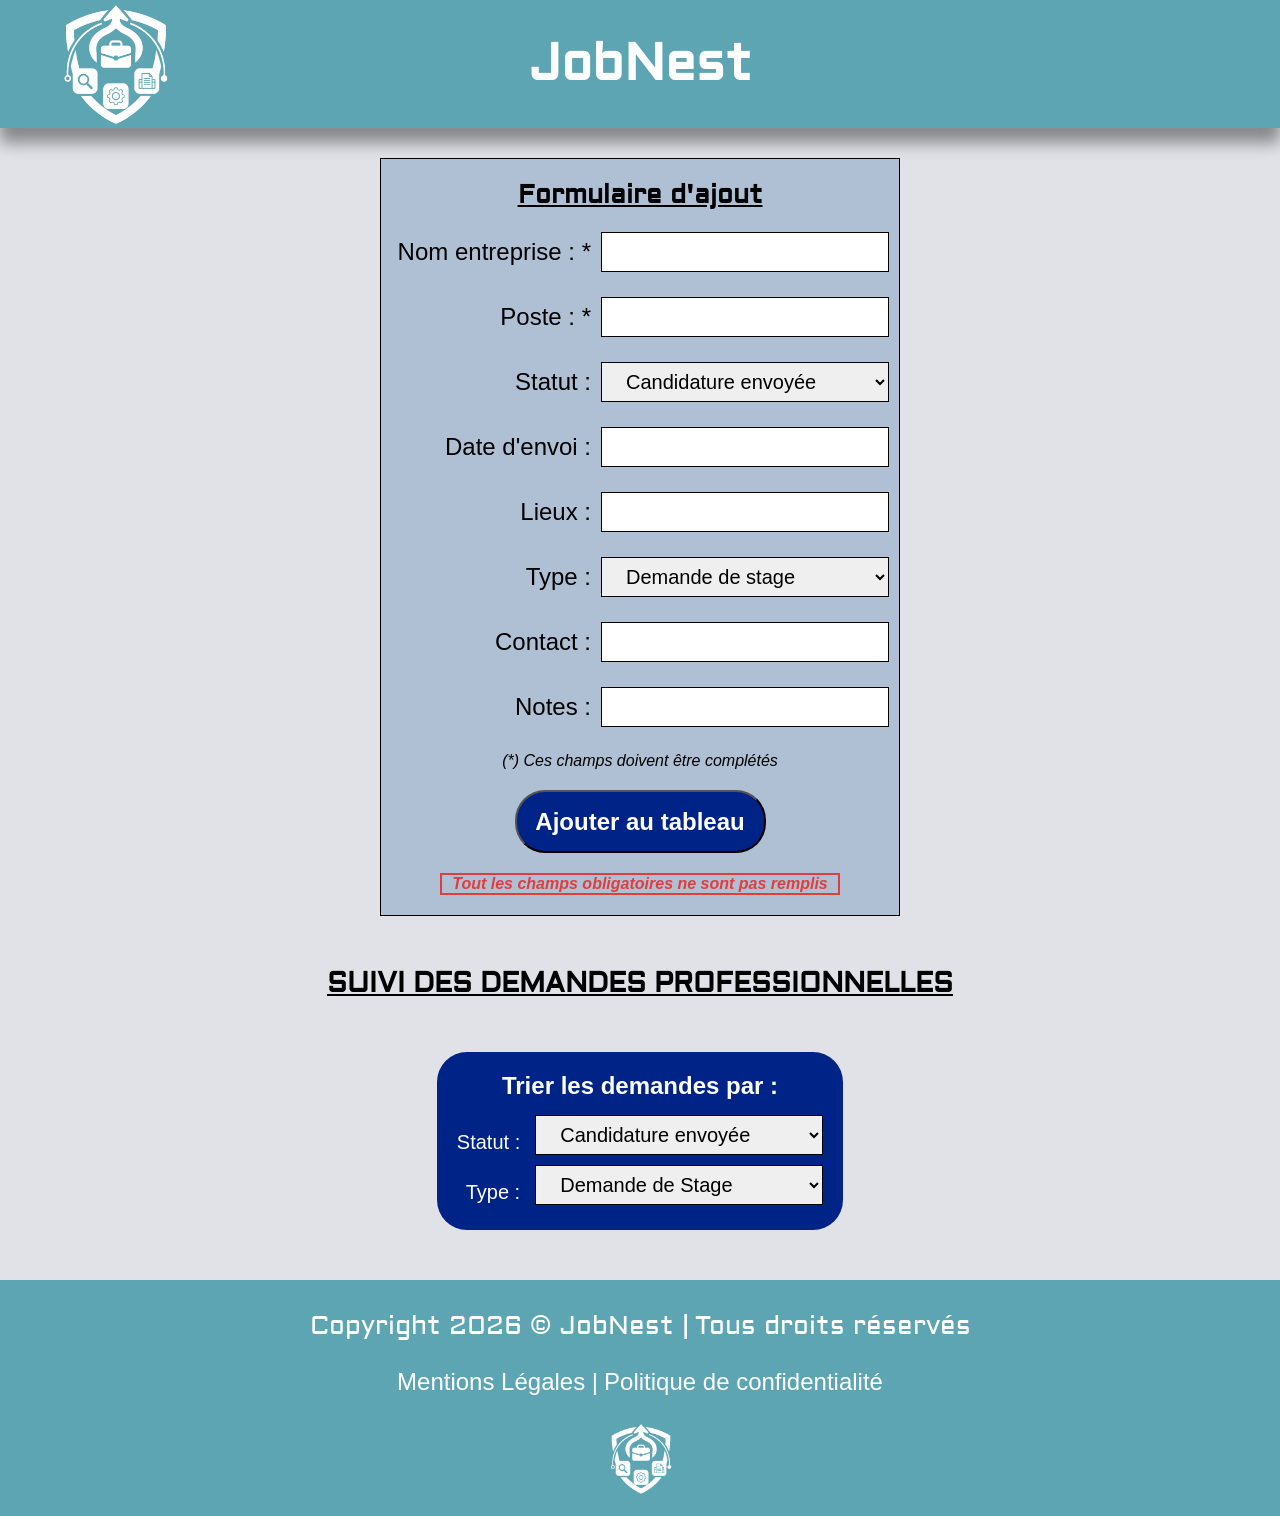
==== form.html @ 1f65bd7c "base_html_css" ====
<!DOCTYPE html>
<html lang="en">
<head>
    <meta charset="UTF-8">
    <meta name="viewport" content="width=device-width, initial-scale=1.0">
    <link rel="stylesheet" href="style.css">
    <link rel='stylesheet' href='https://cdn-uicons.flaticon.com/3.0.0/uicons-regular-rounded/css/uicons-regular-rounded.css'>
    <title>JobNest</title>
</head>
<body>
<div class="wrapper">
    <header>
        <img src="logo_jobnest.png" alt="Logo" class="logo">
        <h1>JobNest</h1>
        <div class="connectionButton">
            <div class="menuBurger"><i class="fi fi-rr-menu-burger"></i></div>
        </div>
    </header>

    <div class="content">

        <div class="divFormAjout">

            <h2>Formulaire d'ajout</h2>

            <form action="" method="post" class="FormAjout">

                <div class="blockResponssive">

                    <div class="labelEtInputFormAjout">
                        <label for="entreprise_name">Nom entreprise : *</label>
                        <input type="text" id="entreprise_name" name="entreprise_name" required>
                    </div>

                    <div class="labelEtInputFormAjout">
                        <label for="poste">Poste : *</label>
                        <input type="text" id="poste" name="poste" required>
                    </div>

                    <div class="labelEtInputFormAjout">
                        <label for="statut">Statut :</label>
                    <select name="statut" id="statut">
                        <option value="candidature_envoyee">Candidature envoyée</option>
                        <option value="candidature_refusee">Candidature refusée</option>
                        <option value="candidature_acceptee">Candidature acceptée</option>
                    </select>
                    </div>

                </div>


                <div class="blockResponssive">

                    <div class="labelEtInputFormAjout">
                        <label for="date">Date d'envoi :</label>
                        <input type="text" id="date" name="date">
                    </div>

                    <div class="labelEtInputFormAjout">
                        <label for="lieux" id="lieux">Lieux :</label>
                        <input type="text" id="lieux" name="lieux">
                    </div>

                    <div class="labelEtInputFormAjout">
                        <label for="type">Type :</label>
                    <select name="type" id="type">
                        <option value="stage">Demande de stage</option>
                        <option value="emploi">Demande d'emploi</option>
                        <option value="alternance">Demande d'alternance</option>
                    </select>
                    </div>

                </div>


                <div class="blockResponssive">

                    <div class="labelEtInputFormAjout">
                        <label for="contact">Contact :</label>
                        <input type="text" id="contact" name="contact">
                    </div>

                    <div class="labelEtInputFormAjout">
                        <label for="notes">Notes :</label>
                        <input type="text" id="notes" name="notes">
                    </div>


                    <div class="buttonEtMessage">
                        <p>
                        (*) Ces champs doivent être complétés
                        </p>
                        <div class="containerButtonFormAjout">
                            <button type="submit">Ajouter au tableau</button>
                        </div>

                    </div>
                </div>

            </form>   

            <div class="buttonEtMessageDesktop">
                        <p class="requirement">
                        (*) Ces champs doivent être complétés
                        </p>
                        <div class="errorFormAjout">Tout les champs obligatoires ne sont pas remplis</div>
            </div>

        </div>

        
            <h2 class="titreTableau">SUIVI DES DEMANDES PROFESSIONNELLES</h2>
        

        <div class="selecteurDeTri">
            <p>Trier les demandes par :</p>

            <div class="boiteTriStatus">
                <label for="triStatus">Statut :</label>
                <select name="triStatus">
                    <option value="candidature_envoyee">Candidature envoyée</option>
                    <option value="candidature_refusee">Candidature refusée</option>
                    <option value="candidature_acceptee">Candidature acceptée</option>
                </select>
            </div>

            <div class="boiteTriType">
                <label for="triType">Type :</label>
                <select name="triType">
                    <option value="stage">Demande de Stage</option>
                    <option value="emploi">Demande d'Emploi</option>
                    <option value="alternance">Demande d'Alternance</option>
                </select>
            </div>

        </div>









    </div><!-- fin de content -->

    <footer>
        <p class="copyright"><span>Copyright 2026 &copy; JobNest |</span> <span>Tous droits réservés</span></p>
        <p class="mentions"><span>Mentions Légales |</span> <span>Politique de confidentialité</span></p>
        <img src="logo_jobnest.png" alt="Logo" class="logo_footer">
    </footer>
</div><!-- fin de wrapper -->
</body>
</html>
---- style.css ----
* {
    margin: 0;
    padding: 0;
    box-sizing: inherit;
}

html {
    scroll-behavior: smooth;
    box-sizing: border-box;
    height: 100%;
}

body {
    width: 100%;
    height: 100%;
    background-color: #E0E2E8;
    font-family: sans-serif;
}

.wrapper {
  min-height: 100%;
  display: grid;
  grid-template-rows: auto 1fr auto;
}

header {
    background-color: #5DA5B3;
    width: 100%;
    display: flex;
    justify-content: space-between;
    align-items: center;
    box-shadow: 0px 15px 15px rgba(0, 0, 0, 0.4);
    
}

@font-face {
    src: url(./Aldrich-Regular.ttf);
    font-family: Aldrich;
}

h1 {
    font-family: Aldrich;
    font-size: clamp(32px, 4vw, 64px);
    color: white;
}

.logo {
    width: clamp(60px, 10vw, 150px);
    height: clamp(60px, 10vw, 150px);
    margin-left: clamp(10px, 4vw, 60px);
}

.connectionButton {
    width: clamp(50px, 10vw, 200px);
    margin-right: clamp(10px, 4vw, 60px);
    display: flex;
    justify-content: center;
    align-items: center;
}

.menuBurger {
    background-image: url('./fi-rr-menu-burger.svg');
    height: 32px;
    color: #fff;
    font-size: 32px;
}

@media screen and (min-width: 769px) {
    .menuBurger {
        display: none;
    }  
}

.content {
    width: 100%;
    display: flex;
    justify-content: center;
    align-items: center;
    flex-direction: column;
    /* box-shadow: 0px 15px 15px rgba(0, 0, 0, 0.4); */
}

/* fin de header */


















/* debut de signin */

.signin {
    background-color: #B0C0D4;
    border: 1px solid black;
    display: flex;
    justify-content: center;
    align-items: center;
    flex-direction: column;
    width: clamp(369px, 50%, 670px);
    font-size: 24px;
}

.signin h2 {
    font-family: Aldrich;
    font-size: clamp(24px, 2vw, 40px);
    text-decoration: underline;
    color: black;
    margin: 10px 20px 10px 20px;
}

.signinForm {
    font-family: sans-serif;
    margin: 10px 0px 10px 0px;
    width: 100%;
    display:flex;
    justify-content: center;
    align-items: center;
    flex-direction: column;
    padding: 0px 10px 0px 10px;
}

.labelEtInput {
    margin: 10px 0px 10px 0px;
    width: 100%;
    display:flex;
    justify-content: center;
    align-items: center;
    flex-direction: row;
}

.labelEtInput label, .labelEtInput input {
    display: flex;
}

.labelEtInput label {
    width: 200px;
    margin-right: 10px;
    margin-bottom: 0px;
    justify-content: flex-end;
    align-items: center;
}

.labelEtInput input {
    width: 288px;
    height: 40px;
    border: 1px solid black;
}

input {
    font-size: 20px;
    padding-left: 20px;
}

@media screen and (max-width: 1025px) {

    .labelEtInput label {
        justify-content: flex-start;   
        width: 288px;
        margin-right: 0px;
        margin-bottom: 10px;
    }

    .labelEtInput {
        display: flex;
        flex-direction: column;
    }
}

.conditionsAndButton {
    width: 100%;
    display:flex;
    justify-content: center;
    align-items: center;
    flex-direction: row;
}

.mdpMessage{
    width: 256px;
    font-style: italic;
    font-size: 16px;
    padding: 10px 20px 10px 0px;
}

@media screen and (max-width: 1025px) {

    .conditionsAndButton {
        flex-direction: column;
    }

    .mdpMessage {
        padding: 10px 0px 5px 0px;
    }

}

.errorSignin {
    color: #E03D3D;
    font-size: 16px;
    font-style: italic;
    font-weight: bold;
    border: 2px solid #E03D3D;
    text-align: center;
    width: 190px;
    margin: 10px 0px 10px 0px;
}

.signinForm button {
    width: 251px;
    height: 63px;
    border-radius: 30px;
    background-color: #002388;
    color: white;
    font-size: 24px;
    font-weight: bold;
}

.containerErrorAndButton {
    display: flex;
    justify-content: center;
    align-items: center;
    flex-direction: column;
}

/* fin de signin */






/* login */
.createAccount {
    text-decoration:underline;
    width: 256px;
    font-size: 16px;
    padding: 15px 20px 15px 20px;
    text-align: center;
    /* border: 1px solid red; */
}

.conditionsAndButtonLogin {
    width: 100%;
    display:flex;
    justify-content: center;
    align-items: center;
    flex-direction: row;
}

@media screen and (max-width: 1025px) {

    .conditionsAndButtonLogin {
        flex-direction: column-reverse;
    }
}

/* fin de login */











/* debut de form d'ajout */

.divFormAjout {
    background-color: #B0C0D4;
    border: 1px solid black;
    display: flex;
    justify-content: center;
    align-items: center;
    flex-direction: column;
    font-size: 24px;
    padding: 10px;
    margin: 30px 30px 50px 30px;
}

.divFormAjout h2 {
    font-family: Aldrich;
    font-size: clamp(24px, 2vw, 40px);
    text-decoration: underline;
    color: black;
    margin: 10px 20px 20px 20px;
}

.FormAjout {
    display: flex;
    justify-content: center;
    align-items: center;
    flex-direction: row;
}

.labelEtInputFormAjout {
    margin: 0px 0px 25px 0px;
    width: 100%;
    display:flex;
    justify-content: center;
    align-items: center;
    flex-direction: row;
}

.labelEtInputFormAjout label, .labelEtInputFormAjout input {
     display: flex;
}

.labelEtInputFormAjout label {
    width: 200px;
    margin-right: 10px;
    margin-bottom: 0px;
    justify-content: flex-end;
    align-items: center;
}

.labelEtInputFormAjout input {
    width: 288px;
    height: 40px;
    border: 1px solid black;
}

.labelEtInputFormAjout select {
    width: 288px;
    height: 40px;
    border: 1px solid black;
}

select {
    font-size: 20px;
    padding-left: 20px;
}

.containerButtonFormAjout {
    display: flex;
    justify-content: center;
    align-items: center;
    flex-direction: column;
}

.containerButtonFormAjout button {
    width: 251px;
    height: 63px;
    border-radius: 30px;
    background-color: #002388;
    color: white;
    font-size: 24px;
    font-weight: bold;
} 

@media screen and (max-width: 1025px) {

    .labelEtInputFormAjout label {
        justify-content: flex-start;   
        width: 288px;
        margin-right: 0px;
        margin-bottom: 10px;
    }

    .labelEtInputFormAjout {
        display: flex;
        flex-direction: column;
    }
}


.buttonEtMessage p {
    display: none;
    font-style: italic;
    font-size: 16px;
    padding: 0px 0px 20px 0px;
    width: 100%;
}

@media screen and (max-width: 1620px) {

    .FormAjout {
        flex-direction: column;
    }

    .buttonEtMessage {
    margin: 10px 0px 10px 0px;
    width: 100%;
    font-size: 16px;
    display:flex;
    justify-content: center;
    align-items: center;
    flex-direction: column;
    }

    .buttonEtMessage p {
        display: inline-block;
        text-align: center;
        width: 100%;
    }

}

.requirement {
    font-size: 16px;
    font-style: italic;
    text-align: center;
    width: 50%;
    margin: 10px 0px 10px 0px;
}

.errorFormAjout {
    color: #E03D3D;
    font-size: 16px;
    font-style: italic;
    font-weight: bold;
    border: 2px solid #E03D3D;
    text-align: center;
    margin: 10px 0px 10px 0px;
    width: 400px;
}

@media screen and (max-width: 1620px) {

    .labelEtInputFormAjout p {
    display: inline-block;
    }

    .requirement {
     display: none;
    }

    .errorFormAjout {
        width: 400px;
    }

}


@media screen and (max-width: 1025px) {
    .errorFormAjout {
        width: 288px;
    }
}

.buttonEtMessageDesktop {
display: flex;
justify-content: center;
align-items: center;
flex-direction: row;
width: 100%;
}


/* fin de form d'ajout */











/* debut form de tri */

.titreTableau {
    display: none;
    font-family: Aldrich;
    font-size: clamp(28px, 2vw, 40px);
    text-decoration: underline;
    color: black;
    text-align: center;
}




.selecteurDeTri {
    border-radius: 30px;
    background-color: #002388;
    color: white;
    margin: 50px 20px 50px 20px;
    padding: 20px;
    display: flex;
    flex-direction: row;
    justify-content: space-between;
    align-items: center;
    width: 90%;
}

.selecteurDeTri p {
    font-size: 24px;
    font-weight: bold;
    margin-bottom: 0px;
    padding-left: 5%;
}

.boiteTriStatus, .boiteTriType {
    display: flex;
    flex-direction: row;
}

.boiteTriType {
    margin-right: 5%;
}

.boiteTriStatus label, .boiteTriType label {
    display: flex;
    font-size: 20px;
    align-items: center;
    margin: 0px 15px 0px 0px;
    white-space: nowrap;
}

.boiteTriStatus select, .boiteTriType select {
    width: 288px;
    height: 40px;
    border: 1px solid black;
}

@media screen and (max-width: 1025px) {

    .boiteTriStatus, .boiteTriType {
        flex-direction: column;
    }

    .boiteTriStatus select, .boiteTriType select {
        margin: 5px 0px 20px 0px;
    }

}

@media screen and (max-width: 1620px) {

    .titreTableau {
        display: block;
    }

    .selecteurDeTri {
        align-items: flex-end;
        width: auto;
    }   

    .selecteurDeTri p {
        width: 100%;
        text-align: center;
        padding-bottom: 10px;
        padding-left: 0px;
    }

    .boiteTriStatus label, .boiteTriType label {
        align-items: center;
        margin: 14px 15px 0px 0px;
    }

    .selecteurDeTri {
        display: flex;
        flex-direction: column;
    }

    .boiteTriStatus select, .boiteTriType select {
    margin: 5px 0px 5px 0px;
    }

    .boiteTriType {
        margin-right: 0px;
        justify-content: flex-end;
    }

}







/* fin form de tri */








/* début de footer */

footer {
    background-color: #5DA5B3;
    width: 100%;
    display: flex;
    justify-content: center;
    align-items: center;
    flex-direction: column;
}

.copyright {
    font-family: Aldrich;
    font-size: clamp(24px, 2vw, 32px);
    color: white;
    margin: 30px 0px 10px 0px;
    width: 100%;
    display:flex;
    justify-content: center;
    align-items: center;
    flex-wrap: wrap;
}

.copyright span {
    white-space: nowrap;
    display: flex; 
    padding: 0px 3px 0px 3px;
}

.mentions {
    font-family: sans-serif;
    font-size: clamp(20px, 2vw, 24px);
    color: white;
    margin: 15px 0px 15px 0px;
    width: 100%;
    display:flex;
    justify-content: center;
    align-items: center;
    flex-wrap: wrap;
    padding: 0px 10px 0px 10px;
}

.mentions span {
    white-space: nowrap;
    display:flex; 
    padding: 0px 3px 0px 3px;
}


.logo_footer {
    width: 75px;
    height: 75px;
    margin: 10px 0px 20px 0px;
}
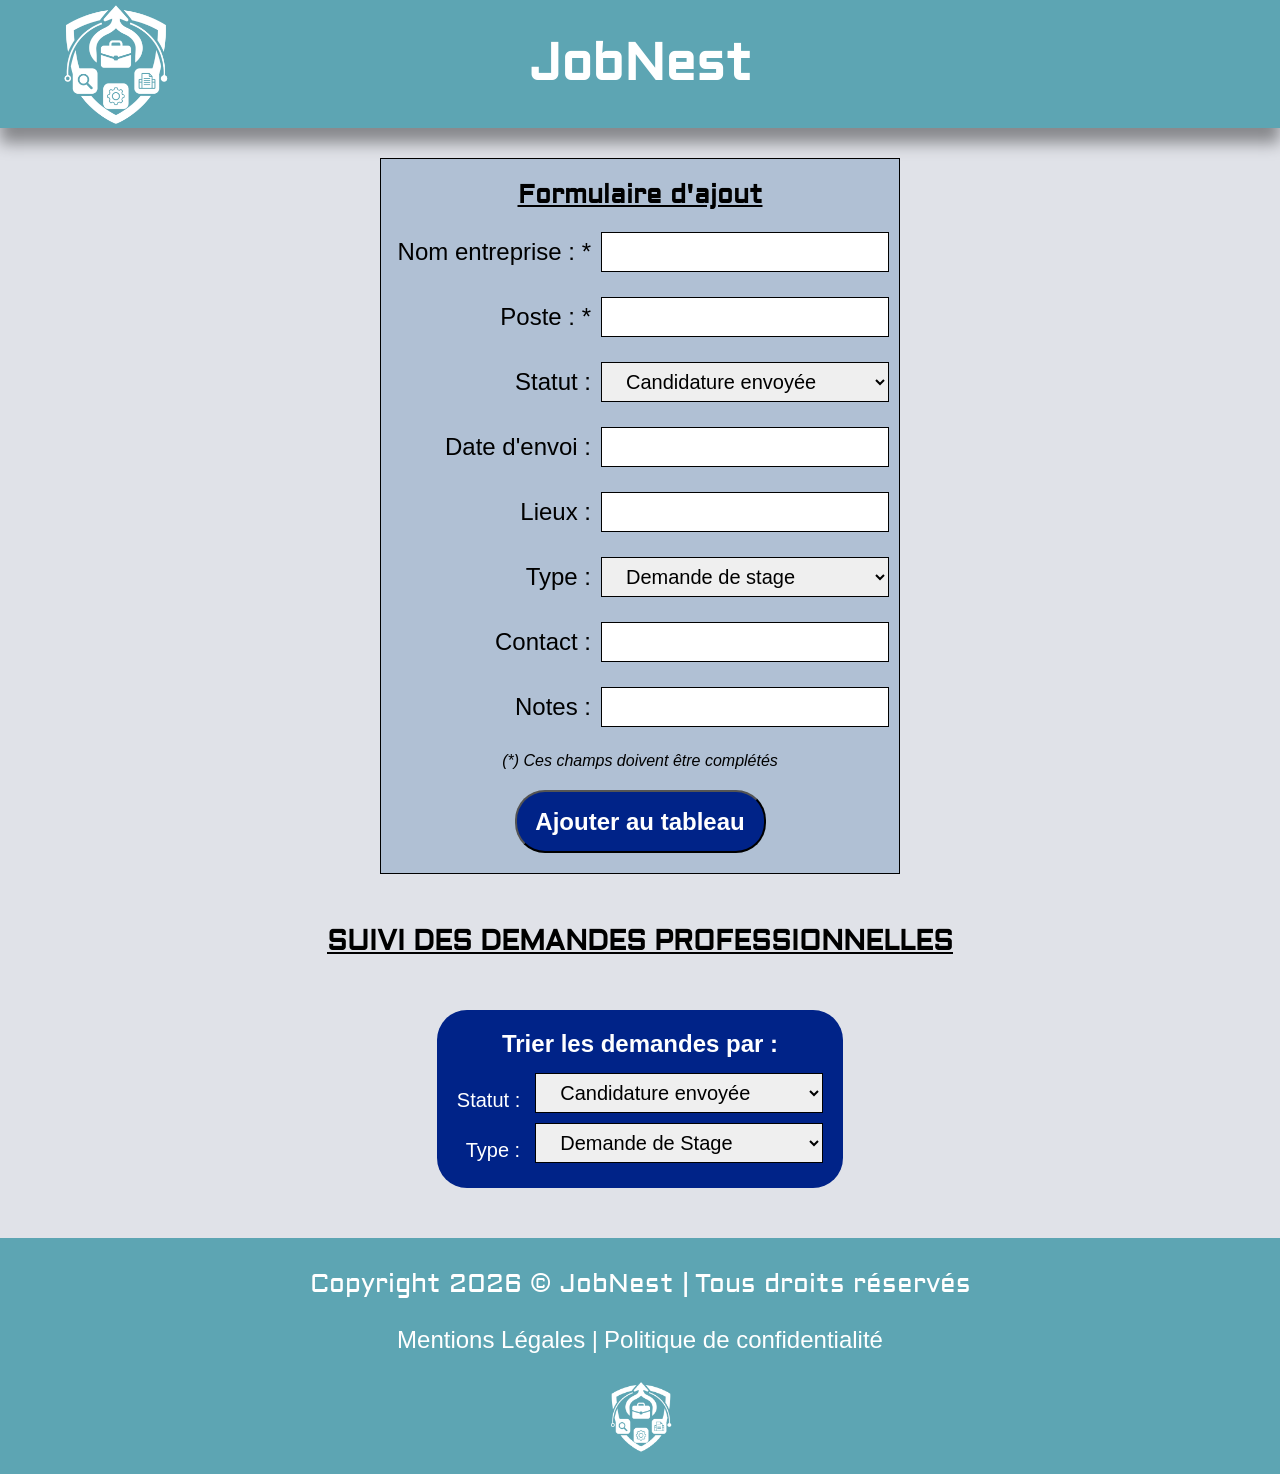
==== commit 48488fa9: "sauvegarde" ====
--- a/form.html
+++ b/form.html
@@ -5,6 +5,7 @@
     <meta name="viewport" content="width=device-width, initial-scale=1.0">
     <link rel="stylesheet" href="style.css">
     <link rel='stylesheet' href='https://cdn-uicons.flaticon.com/3.0.0/uicons-regular-rounded/css/uicons-regular-rounded.css'>
+    <script src="script.js" defer></script>
     <title>JobNest</title>
 </head>
 <body>
--- a/style.css
+++ b/style.css
@@ -94,11 +94,6 @@
 
 
 
-
-
-
-
-
 /* debut de signin */
 
 .signin {
@@ -108,8 +103,9 @@
     justify-content: center;
     align-items: center;
     flex-direction: column;
-    width: clamp(369px, 50%, 670px);
+    width: clamp(360px, 50%, 670px);
     font-size: 24px;
+    margin: 30px;
 }
 
 .signin h2 {
@@ -117,10 +113,10 @@
     font-size: clamp(24px, 2vw, 40px);
     text-decoration: underline;
     color: black;
-    margin: 10px 20px 10px 20px;
-}
-
-.signinForm {
+    margin: 10px 20px 0px 20px;
+}
+
+.signinForm .loginForm{
     font-family: sans-serif;
     margin: 10px 0px 10px 0px;
     width: 100%;
@@ -206,6 +202,7 @@
 }
 
 .errorSignin {
+    display: none;
     color: #E03D3D;
     font-size: 16px;
     font-style: italic;
@@ -216,7 +213,8 @@
     margin: 10px 0px 10px 0px;
 }
 
-.signinForm button {
+.signinForm button, .loginForm button {
+    margin: 10px 0px 10px 0px;
     width: 251px;
     height: 63px;
     border-radius: 30px;
@@ -418,6 +416,7 @@
 }
 
 .errorFormAjout {
+    display: none;
     color: #E03D3D;
     font-size: 16px;
     font-style: italic;
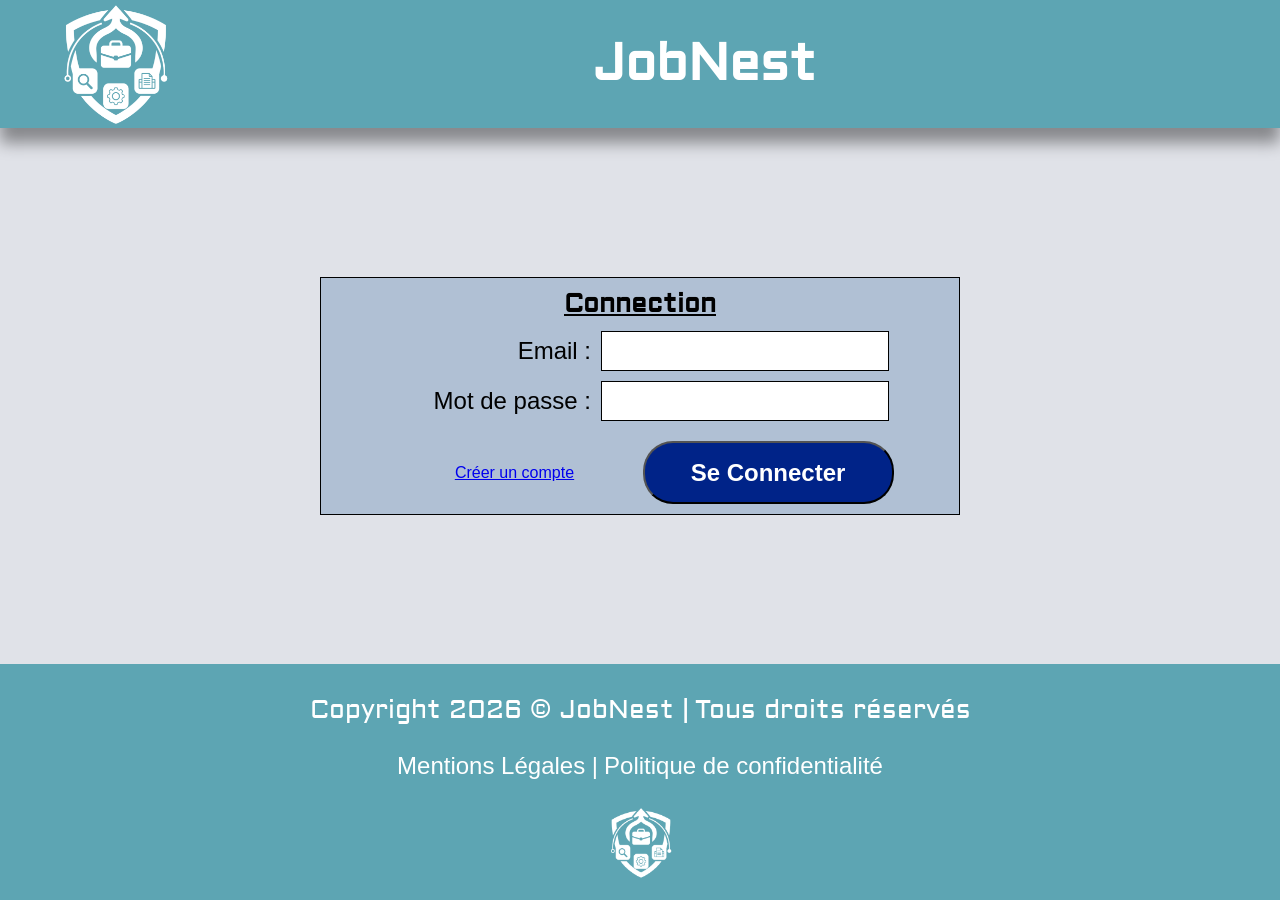
==== commit 831c9a91: "avancement" ====
--- a/form.html
+++ b/form.html
@@ -3,18 +3,21 @@
 <head>
     <meta charset="UTF-8">
     <meta name="viewport" content="width=device-width, initial-scale=1.0">
-    <link rel="stylesheet" href="style.css">
+    <link rel="stylesheet" href="style/style.css">
     <link rel='stylesheet' href='https://cdn-uicons.flaticon.com/3.0.0/uicons-regular-rounded/css/uicons-regular-rounded.css'>
-    <script src="script.js" defer></script>
+    <link rel="shortcut icon" href="img/logo_jobnest_link.png">
+    <script src="js/form.js" defer></script>
     <title>JobNest</title>
 </head>
 <body>
 <div class="wrapper">
     <header>
-        <img src="logo_jobnest.png" alt="Logo" class="logo">
+        <img src="img/logo_jobnest.png" alt="Logo" class="logo">
         <h1>JobNest</h1>
         <div class="connectionButton">
-            <div class="menuBurger"><i class="fi fi-rr-menu-burger"></i></div>
+            <!-- <div class="menuBurger"><i class="fi fi-rr-menu-burger"></i></div> -->
+            <div class="userWelcome">Bienvenue</div>
+            <div class="logout"></div>
         </div>
     </header>
 
@@ -24,26 +27,28 @@
 
             <h2>Formulaire d'ajout</h2>
 
-            <form action="" method="post" class="FormAjout">
+            <form method="get" class="FormAjout">
 
                 <div class="blockResponssive">
 
                     <div class="labelEtInputFormAjout">
                         <label for="entreprise_name">Nom entreprise : *</label>
-                        <input type="text" id="entreprise_name" name="entreprise_name" required>
+                        <input type="text" id="entreprise_name" name="entreprise_name">
                     </div>
 
                     <div class="labelEtInputFormAjout">
                         <label for="poste">Poste : *</label>
-                        <input type="text" id="poste" name="poste" required>
+                        <input type="text" id="poste" name="poste">
                     </div>
 
                     <div class="labelEtInputFormAjout">
                         <label for="statut">Statut :</label>
                     <select name="statut" id="statut">
-                        <option value="candidature_envoyee">Candidature envoyée</option>
-                        <option value="candidature_refusee">Candidature refusée</option>
-                        <option value="candidature_acceptee">Candidature acceptée</option>
+                        <option value="1">Candidature envoyée</option>
+                        <option value="2">Candidature refusée</option>
+                        <option value="3">Candidature acceptée</option>
+                        <option value="4">Premier entretien</option>
+                        <option value="5">Sans réponse</option>
                     </select>
                     </div>
 
@@ -58,16 +63,17 @@
                     </div>
 
                     <div class="labelEtInputFormAjout">
-                        <label for="lieux" id="lieux">Lieux :</label>
-                        <input type="text" id="lieux" name="lieux">
+                        <label for="address">Addresse :</label>
+                        <input type="text" id="address" name="address">
                     </div>
 
                     <div class="labelEtInputFormAjout">
                         <label for="type">Type :</label>
                     <select name="type" id="type">
-                        <option value="stage">Demande de stage</option>
-                        <option value="emploi">Demande d'emploi</option>
-                        <option value="alternance">Demande d'alternance</option>
+                        <option value="1">CDI</option>
+                        <option value="3">CDD</option>
+                        <option value="2">Stage</option>
+                        <option value="4">Alternance</option>
                     </select>
                     </div>
 
@@ -136,10 +142,9 @@
 
         </div>
 
+        <div class="tableau"></div>
 
-
-
-
+        <div class="cardsContainer"></div>
 
 
 
@@ -149,7 +154,7 @@
     <footer>
         <p class="copyright"><span>Copyright 2026 &copy; JobNest |</span> <span>Tous droits réservés</span></p>
         <p class="mentions"><span>Mentions Légales |</span> <span>Politique de confidentialité</span></p>
-        <img src="logo_jobnest.png" alt="Logo" class="logo_footer">
+        <img src="img/logo_jobnest.png" alt="Logo" class="logo_footer">
     </footer>
 </div><!-- fin de wrapper -->
 </body>
--- a/style/style.css
+++ b/style/style.css
@@ -0,0 +1,849 @@
+* {
+    margin: 0;
+    padding: 0;
+    box-sizing: inherit;
+}
+
+html {
+    scroll-behavior: smooth;
+    box-sizing: border-box;
+    height: 100%;
+}
+
+body {
+    width: 100%;
+    height: 100%;
+    background-color: #E0E2E8;
+    font-family: sans-serif;
+}
+
+.wrapper {
+  min-height: 100%;
+  display: grid;
+  grid-template-rows: auto 1fr auto;
+}
+
+header {
+    background-color: #5DA5B3;
+    width: 100%;
+    display: flex;
+    justify-content: space-between;
+    align-items: center;
+    box-shadow: 0px 15px 15px rgba(0, 0, 0, 0.4);
+    
+}
+
+@font-face {
+    src: url(../font/Aldrich-Regular.ttf);
+    font-family: Aldrich;
+}
+
+h1 {
+    font-family: Aldrich;
+    font-size: clamp(32px, 4vw, 64px);
+    color: white;
+}
+
+.logo {
+    width: clamp(60px, 10vw, 150px);
+    height: clamp(60px, 10vw, 150px);
+    margin-left: clamp(10px, 4vw, 60px);
+}
+
+.connectionButton {
+    margin-right: clamp(10px, 4vw, 60px);
+    display: flex;
+    justify-content: center;
+    align-items: center;
+}
+
+.logout {
+    background-image: url("../img/logout.png");
+    background-size: 32px;
+    width: 32px;
+    height: 32px;
+    cursor: pointer;
+}
+
+.logout:hover {
+    background-image: url("../img/logout_hover.png");
+}
+
+.menuBurger {
+    background-image: url('./fi-rr-menu-burger.svg');
+    height: 32px;
+    color: #fff;
+    font-size: 32px;
+}
+
+@media screen and (min-width: 769px) {
+    .menuBurger {
+        display: none;
+    }  
+
+
+
+}
+
+.userWelcome {
+    font-size: clamp(16px, 2vw, 24px);
+    color: white;
+    padding-right: 20px;
+}
+
+@media screen and (max-width: 769px) {
+
+.userWelcome {
+    display: none;
+}
+
+}
+
+.content {
+    width: 100%;
+    display: flex;
+    justify-content: center;
+    align-items: center;
+    flex-direction: column;
+    /* box-shadow: 0px 15px 15px rgba(0, 0, 0, 0.4); */
+}
+
+/* fin de header */
+
+
+
+
+
+
+
+
+
+
+
+
+
+/* debut de signin */
+
+.signin {
+    background-color: #B0C0D4;
+    border: 1px solid black;
+    display: flex;
+    justify-content: center;
+    align-items: center;
+    flex-direction: column;
+    width: clamp(360px, 50%, 670px);
+    font-size: 24px;
+    margin: 30px;
+}
+
+.signin h2 {
+    font-family: Aldrich;
+    font-size: clamp(24px, 2vw, 40px);
+    text-decoration: underline;
+    color: black;
+    margin: 10px 20px 0px 20px;
+}
+
+.signinForm .loginForm{
+    font-family: sans-serif;
+    margin: 10px 0px 10px 0px;
+    width: 100%;
+    display:flex;
+    justify-content: center;
+    align-items: center;
+    flex-direction: column;
+    padding: 0px 10px 0px 10px;
+}
+
+.labelEtInput {
+    margin: 10px 0px 10px 0px;
+    width: 100%;
+    display:flex;
+    justify-content: center;
+    align-items: center;
+    flex-direction: row;
+}
+
+.labelEtInput label, .labelEtInput input {
+    display: flex;
+}
+
+.labelEtInput label {
+    width: 200px;
+    margin-right: 10px;
+    margin-bottom: 0px;
+    justify-content: flex-end;
+    align-items: center;
+}
+
+.labelEtInput input {
+    width: 288px;
+    height: 40px;
+    border: 1px solid black;
+}
+
+input {
+    font-size: 20px;
+    padding-left: 20px;
+}
+
+@media screen and (max-width: 1025px) {
+
+    .labelEtInput label {
+        justify-content: flex-start;   
+        width: 288px;
+        margin-right: 0px;
+        margin-bottom: 10px;
+    }
+
+    .labelEtInput {
+        display: flex;
+        flex-direction: column;
+    }
+}
+
+.conditionsAndButton {
+    width: 100%;
+    display:flex;
+    justify-content: center;
+    align-items: center;
+    flex-direction: row;
+}
+
+.mdpMessage{
+    width: 256px;
+    font-style: italic;
+    font-size: 16px;
+    padding: 10px 20px 10px 0px;
+}
+
+@media screen and (max-width: 1025px) {
+
+    .conditionsAndButton {
+        flex-direction: column;
+    }
+
+    .mdpMessage {
+        padding: 10px 0px 5px 0px;
+    }
+
+}
+
+.errorSignin {
+    display: none;
+    color: #E03D3D;
+    font-size: 16px;
+    font-style: italic;
+    font-weight: bold;
+    border: 2px solid #E03D3D;
+    text-align: center;
+    /* width: 190px; */
+    margin: 10px 0px 10px 0px;
+}
+
+.signinForm button, .loginForm button {
+    margin: 10px 0px 10px 0px;
+    width: 251px;
+    height: 63px;
+    border-radius: 30px;
+    background-color: #002388;
+    color: white;
+    font-size: 24px;
+    font-weight: bold;
+}
+
+.containerErrorAndButton {
+    display: flex;
+    justify-content: center;
+    align-items: center;
+    flex-direction: column;
+}
+
+/* fin de signin */
+
+
+
+
+
+
+/* login */
+.createAccount {
+    text-decoration:underline;
+    width: 256px;
+    font-size: 16px;
+    padding: 15px 20px 15px 20px;
+    text-align: center;
+    /* border: 1px solid red; */
+}
+
+.conditionsAndButtonLogin {
+    width: 100%;
+    display:flex;
+    justify-content: center;
+    align-items: center;
+    flex-direction: row;
+}
+
+@media screen and (max-width: 1025px) {
+
+    .conditionsAndButtonLogin {
+        flex-direction: column-reverse;
+    }
+}
+
+/* fin de login */
+
+
+
+
+
+
+
+
+
+
+
+/* debut de form d'ajout */
+
+.divFormAjout {
+    background-color: #B0C0D4;
+    border: 1px solid black;
+    display: flex;
+    justify-content: center;
+    align-items: center;
+    flex-direction: column;
+    font-size: 24px;
+    padding: 10px;
+    margin: 30px 0px 50px 0px;
+}
+
+.divFormAjout h2 {
+    font-family: Aldrich;
+    font-size: clamp(24px, 2vw, 40px);
+    text-decoration: underline;
+    color: black;
+    margin: 10px 20px 20px 20px;
+}
+
+.FormAjout {
+    display: flex;
+    justify-content: center;
+    align-items: center;
+    flex-direction: row;
+}
+
+.labelEtInputFormAjout {
+    margin: 0px 0px 25px 0px;
+    width: 100%;
+    display:flex;
+    justify-content: center;
+    align-items: center;
+    flex-direction: row;
+}
+
+.labelEtInputFormAjout label, .labelEtInputFormAjout input {
+     display: flex;
+}
+
+.labelEtInputFormAjout label {
+    width: 200px;
+    margin-right: 10px;
+    margin-bottom: 0px;
+    justify-content: flex-end;
+    align-items: center;
+}
+
+.labelEtInputFormAjout input {
+    width: 288px;
+    height: 40px;
+    border: 1px solid black;
+}
+
+.labelEtInputFormAjout select {
+    width: 288px;
+    height: 40px;
+    border: 1px solid black;
+}
+
+select {
+    font-size: 20px;
+    padding-left: 20px;
+}
+
+.containerButtonFormAjout {
+    display: flex;
+    justify-content: center;
+    align-items: center;
+    flex-direction: column;
+}
+
+.containerButtonFormAjout button {
+    width: 251px;
+    height: 63px;
+    border-radius: 30px;
+    background-color: #002388;
+    color: white;
+    font-size: 24px;
+    font-weight: bold;
+} 
+
+@media screen and (max-width: 1025px) {
+
+    .labelEtInputFormAjout label {
+        justify-content: flex-start;   
+        width: 288px;
+        margin-right: 0px;
+        margin-bottom: 10px;
+    }
+
+    .labelEtInputFormAjout {
+        display: flex;
+        flex-direction: column;
+    }
+}
+
+
+.buttonEtMessage p {
+    display: none;
+    font-style: italic;
+    font-size: 16px;
+    padding: 0px 0px 20px 0px;
+    width: 100%;
+}
+
+@media screen and (max-width: 1620px) {
+
+    .FormAjout {
+        flex-direction: column;
+    }
+
+    .buttonEtMessage {
+    margin: 10px 0px 10px 0px;
+    width: 100%;
+    font-size: 16px;
+    display:flex;
+    justify-content: center;
+    align-items: center;
+    flex-direction: column;
+    }
+
+    .buttonEtMessage p {
+        display: inline-block;
+        text-align: center;
+        width: 100%;
+    }
+
+}
+
+.requirement {
+    font-size: 16px;
+    font-style: italic;
+    text-align: center;
+    width: 50%;
+    margin: 10px 0px 10px 0px;
+}
+
+.errorFormAjout {
+    display: none;
+    color: #E03D3D;
+    font-size: 16px;
+    font-style: italic;
+    font-weight: bold;
+    border: 2px solid #E03D3D;
+    text-align: center;
+    margin: 10px 0px 10px 0px;
+    width: 400px;
+}
+
+@media screen and (max-width: 1620px) {
+
+    .labelEtInputFormAjout p {
+    display: inline-block;
+    }
+
+    .requirement {
+     display: none;
+    }
+
+    .errorFormAjout {
+        width: 400px;
+    }
+
+}
+
+
+@media screen and (max-width: 1025px) {
+    .errorFormAjout {
+        width: 288px;
+    }
+}
+
+.buttonEtMessageDesktop {
+display: flex;
+justify-content: center;
+align-items: center;
+flex-direction: row;
+width: 100%;
+}
+
+
+/* fin de form d'ajout */
+
+
+
+
+
+
+
+
+
+
+
+/* debut form de tri */
+
+.titreTableau {
+    display: block;
+    font-family: Aldrich;
+    font-size: clamp(28px, 2vw, 40px);
+    text-decoration: underline;
+    color: black;
+    text-align: center;
+}
+
+
+
+
+.selecteurDeTri {
+    border-radius: 30px;
+    background-color: #002388;
+    color: white;
+    margin: 50px 0px 50px 0px;
+    padding: 20px;
+    display: flex;
+    flex-direction: row;
+    justify-content: space-between;
+    align-items: center;
+    width: 90%;
+}
+
+.selecteurDeTri p {
+    font-size: 24px;
+    font-weight: bold;
+    margin-bottom: 0px;
+    padding-left: 5%;
+}
+
+.boiteTriStatus, .boiteTriType {
+    display: flex;
+    flex-direction: row;
+}
+
+.boiteTriType {
+    margin-right: 5%;
+}
+
+.boiteTriStatus label, .boiteTriType label {
+    display: flex;
+    font-size: 20px;
+    align-items: center;
+    margin: 0px 15px 0px 0px;
+    white-space: nowrap;
+}
+
+.boiteTriStatus select, .boiteTriType select {
+    width: 288px;
+    height: 40px;
+    border: 1px solid black;
+}
+
+@media screen and (max-width: 1025px) {
+
+    .boiteTriStatus, .boiteTriType {
+        flex-direction: column;
+    }
+
+    .boiteTriStatus select, .boiteTriType select {
+        margin: 5px 0px 20px 0px;
+    }
+
+}
+
+@media screen and (max-width: 1620px) {
+
+    /* .titreTableau {
+        display: block;
+    } */
+
+    .selecteurDeTri {
+        align-items: flex-end;
+        width: auto;
+    }   
+
+    .selecteurDeTri p {
+        width: 100%;
+        text-align: center;
+        padding-bottom: 10px;
+        padding-left: 0px;
+    }
+
+    .boiteTriStatus label, .boiteTriType label {
+        align-items: center;
+        margin: 14px 15px 0px 0px;
+    }
+
+    .selecteurDeTri {
+        display: flex;
+        flex-direction: column;
+    }
+
+    .boiteTriStatus select, .boiteTriType select {
+    margin: 5px 0px 5px 0px;
+    }
+
+    .boiteTriType {
+        margin-right: 0px;
+        justify-content: flex-end;
+    }
+
+}
+
+/* fin form de tri */
+
+
+
+
+
+
+
+
+/* debut tableau */
+@media screen and (max-width: 1620px) {
+
+    .tableau {
+        display: none;
+    }
+
+}
+
+.tableau table {
+    width: 100%;
+    border-collapse: collapse;
+    margin-bottom: 40px;
+}
+
+.tableau th, td {
+    border: 1px solid black;
+    padding: 8px;
+    text-align: center;
+    font-size: 20px;
+}
+
+.tableau th {
+    background-color: #5DA5B3;
+    color: white;
+    font-weight: bold;
+}
+
+.buttonContainerTable {
+    /* display: flex;
+    justify-content: center;
+    align-items: center;
+    width: 100%; */
+    /* margin: 20px 0px 10px 0px; */
+}
+
+.buttonContainerTable button {
+    width: 200px;
+    height: 50px;
+    border-radius: 30px;
+    background-color: #E0E2E8;
+    border: none;
+    color: #880000;
+    font-family: Aldrich;
+    font-size: 20px;
+    cursor: pointer;
+}
+
+.buttonContainerTable button:hover {
+    background-color: #880000;
+    border: 2px solid #880000;
+    color: white;
+}
+
+.noJob {
+    display: block;
+    font-family: Aldrich;
+    font-size: clamp(28px, 2vw, 40px);
+    text-decoration: underline;
+    color: black;
+    text-align: center;
+    margin: 0px 20px 50px 20px;
+}
+
+/* fin tableau */
+
+
+
+
+/* debut de card */
+@media screen and (min-width: 1620px) {
+    .cardsContainer {
+        display: none;
+    }   
+}
+
+@media  screen and (max-width: 1620px) {
+    .cardsContainer {
+        display: block;
+    }
+}
+
+.cardsContainer {
+    width: 100%;
+    margin: 50px 0px 50px 0px;
+}
+
+.cards {
+    display: flex;
+    justify-content: center;
+    align-items: center;
+    flex-direction: row;
+    flex-wrap: wrap;
+}
+
+.card {
+    display: flex;
+    justify-content: flex-start;
+    align-items: flex-start;
+    flex-direction: column;
+    width: 340px;
+    margin: 0px 30px 60px 30px;
+    /* padding: 20px; */
+    border-radius: 0px 0px 30px 30px;
+    background-color: #B0C0D4;
+    color: black;
+}
+
+@media screen and (max-width: 500px) {
+    .card {
+        margin: 0px 0px 60px 0px;
+    }
+}
+
+.cardHeader {
+    display: flex;
+    justify-content: space-between;
+    align-items: center;
+    flex-direction: row;
+    width: 100%;
+    height: 95px;
+    background-color: #5DA5B3;
+    margin-bottom: 15px;
+    color: white;
+}
+
+.cardHeader h2 {
+    font-family: Aldrich;
+    font-size: 24px;
+}
+
+.cardHeader p {
+    font-size: 18px;
+    margin-right: 10px;
+}
+
+.card p span {
+    display: inline-block;
+    margin: 5px 20px 5px 20px;
+    width: 100%;
+    font-weight: bold;
+    text-align: right;
+    width: 130px;
+}
+
+.buttonContainer {
+    display: flex;
+    justify-content: center;
+    align-items: center;
+    width: 100%;
+    margin: 20px 0px 10px 0px;
+}
+
+.buttonContainer button {
+    width: 200px;
+    height: 50px;
+    border-radius: 30px;
+    background-color: #B0C0D4;
+    border: 2px solid #E0E2E8;
+    color: #880000;
+    font-family: Aldrich;
+    font-size: 20px;
+    cursor: pointer;
+}
+
+.buttonContainer button:hover {
+    background-color: #880000;
+    border: 2px solid #880000;
+    color: white;
+}
+
+/* fin de card */
+
+
+
+
+
+/* début de footer */
+
+footer {
+    background-color: #5DA5B3;
+    width: 100%;
+    display: flex;
+    justify-content: center;
+    align-items: center;
+    flex-direction: column;
+}
+
+.copyright {
+    font-family: Aldrich;
+    font-size: clamp(24px, 2vw, 32px);
+    color: white;
+    margin: 30px 0px 10px 0px;
+    width: 100%;
+    display:flex;
+    justify-content: center;
+    align-items: center;
+    flex-wrap: wrap;
+}
+
+.copyright span {
+    white-space: nowrap;
+    display: flex; 
+    padding: 0px 3px 0px 3px;
+}
+
+.mentions {
+    font-family: sans-serif;
+    font-size: clamp(20px, 2vw, 24px);
+    color: white;
+    margin: 15px 0px 15px 0px;
+    width: 100%;
+    display:flex;
+    justify-content: center;
+    align-items: center;
+    flex-wrap: wrap;
+    padding: 0px 10px 0px 10px;
+}
+
+.mentions span {
+    white-space: nowrap;
+    display:flex; 
+    padding: 0px 3px 0px 3px;
+}
+
+
+.logo_footer {
+    width: 75px;
+    height: 75px;
+    margin: 10px 0px 20px 0px;
+}
